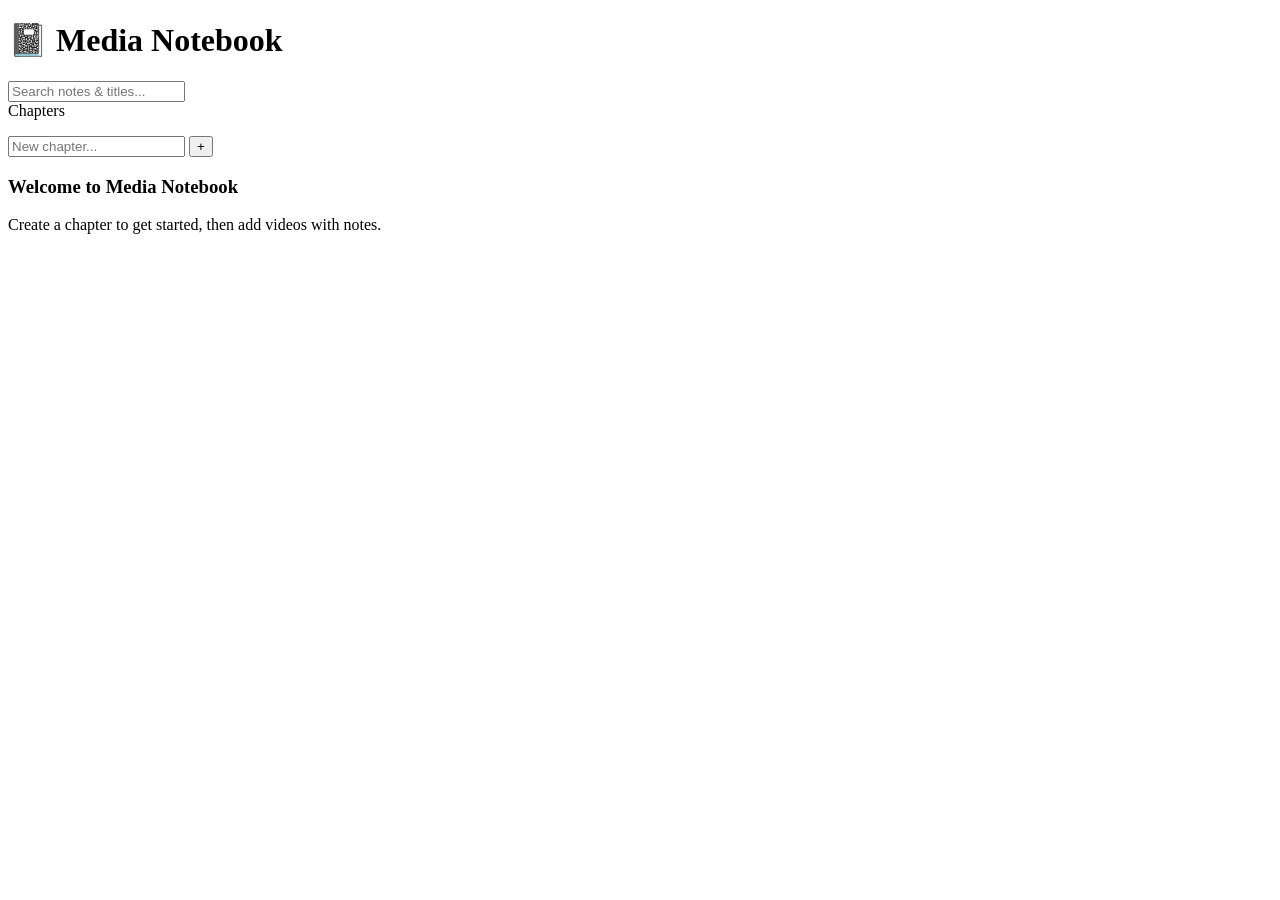
==== app/templates/index.html @ cbb8a798 "Initial commit: Digital Culture Notebook Personal media notebook web app for saving videos with rich" ====
<!DOCTYPE html>
<html lang="en">
<head>
    <meta charset="UTF-8">
    <meta name="viewport" content="width=device-width, initial-scale=1.0">
    <title>Media Notebook</title>
    <link rel="stylesheet" href="/static/css/style.css">
    <link href="https://cdn.quilljs.com/1.3.7/quill.snow.css" rel="stylesheet">
    <script src="https://cdn.quilljs.com/1.3.7/quill.min.js"></script>
</head>
<body>

<div id="sidebar">
    <h1>📓 Media Notebook</h1>

    <div id="search-box">
        <input type="text" id="search-input" placeholder="Search notes & titles...">
    </div>

    <div class="section-label">Chapters</div>
    <ul id="chapter-list"></ul>

    <div id="add-chapter-form">
        <input type="text" id="new-chapter-name" placeholder="New chapter...">
        <button onclick="addChapter()">+</button>
    </div>
</div>

<div id="main">
    <!-- Welcome state -->
    <div id="welcome">
        <div class="empty-state">
            <h3>Welcome to Media Notebook</h3>
            <p>Create a chapter to get started, then add videos with notes.</p>
        </div>
    </div>

    <!-- Chapter view -->
    <div id="chapter-view" style="display:none">
        <div id="toolbar">
            <h2 id="chapter-title"></h2>
            <div class="toolbar-actions">
                <button class="btn btn-secondary" onclick="exportChapter()">Export HTML</button>
            </div>
        </div>

        <div id="content">
            <!-- Chapter-level notes -->
            <div id="chapter-notes-section">
                <h3>Chapter Notes</h3>
                <div id="chapter-notes-editor"></div>
                <div class="save-row">
                    <button class="btn btn-primary" onclick="saveChapterNotes()">Save Notes</button>
                    <span id="chapter-notes-status" class="save-status"></span>
                </div>
            </div>

            <div id="add-entry-form">
                <h3>Add Entry</h3>
                <div class="form-row">
                    <input type="text" id="entry-url" placeholder="Paste video URL (YouTube, TikTok, Instagram)...">
                </div>
                <textarea id="entry-notes" placeholder="Initial notes (optional, you can edit later with rich text)..."></textarea>
                <div style="margin-top:12px">
                    <button class="btn btn-primary" id="add-entry-btn" onclick="addEntry()">Download &amp; Save</button>
                </div>
            </div>

            <div id="entries-list"></div>
        </div>
    </div>

    <!-- Search results -->
    <div id="search-results" class="search-results" style="display:none"></div>
</div>

<script src="/static/js/app.js"></script>
</body>
</html>
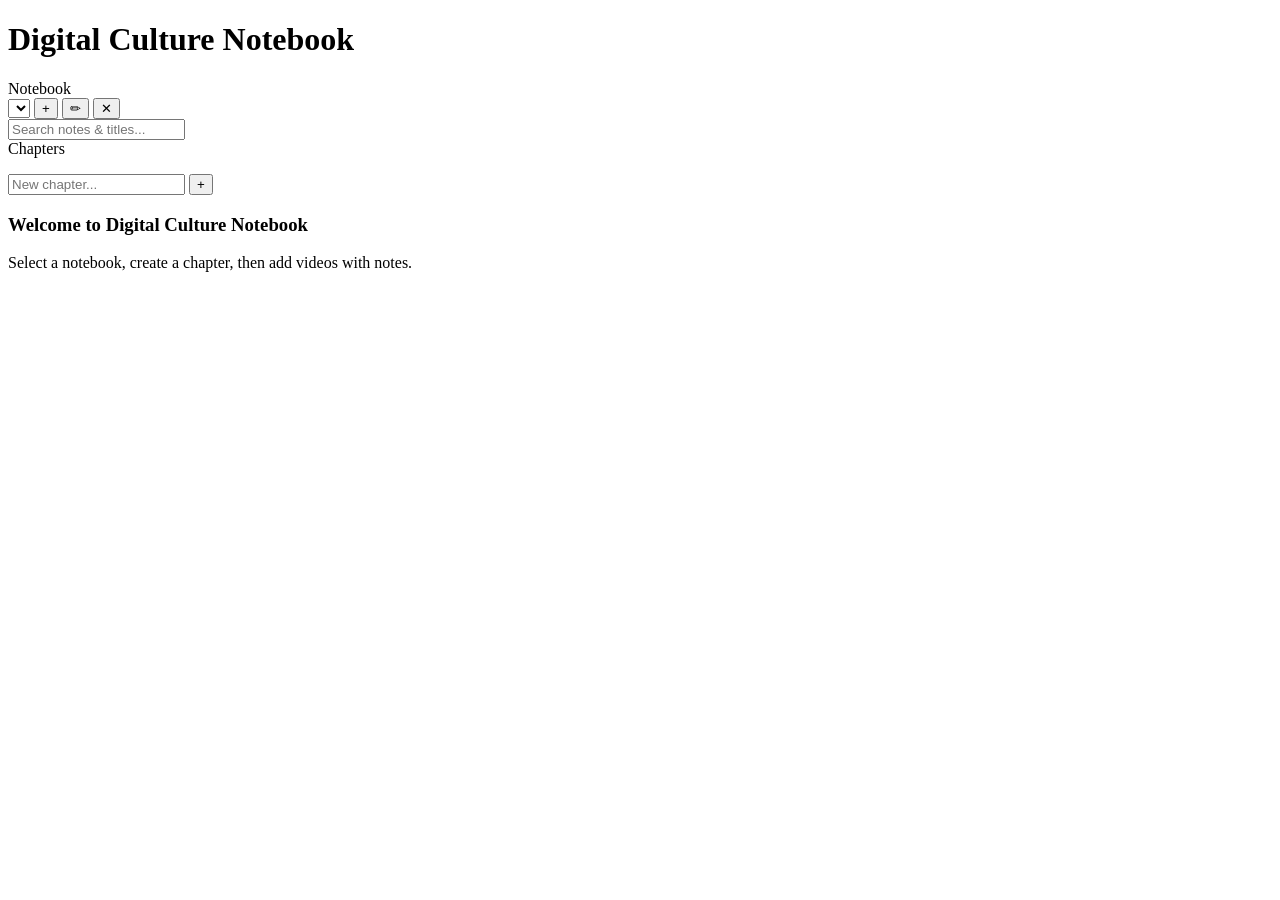
==== commit 03b66dc8: "Add notebooks, folder-based media storage, and screenshot - Add notebook management (create, rename," ====
--- a/app/templates/index.html
+++ b/app/templates/index.html
@@ -3,7 +3,7 @@
 <head>
     <meta charset="UTF-8">
     <meta name="viewport" content="width=device-width, initial-scale=1.0">
-    <title>Media Notebook</title>
+    <title>Digital Culture Notebook</title>
     <link rel="stylesheet" href="/static/css/style.css">
     <link href="https://cdn.quilljs.com/1.3.7/quill.snow.css" rel="stylesheet">
     <script src="https://cdn.quilljs.com/1.3.7/quill.min.js"></script>
@@ -11,7 +11,18 @@
 <body>
 
 <div id="sidebar">
-    <h1>📓 Media Notebook</h1>
+    <h1>Digital Culture Notebook</h1>
+
+    <!-- Notebook selector -->
+    <div id="notebook-selector">
+        <div class="section-label">Notebook</div>
+        <div id="notebook-bar">
+            <select id="notebook-dropdown"></select>
+            <button onclick="addNotebook()" title="New notebook">+</button>
+            <button onclick="renameNotebook()" title="Rename notebook">✏</button>
+            <button onclick="deleteNotebook()" title="Delete notebook">✕</button>
+        </div>
+    </div>
 
     <div id="search-box">
         <input type="text" id="search-input" placeholder="Search notes & titles...">
@@ -30,8 +41,8 @@
     <!-- Welcome state -->
     <div id="welcome">
         <div class="empty-state">
-            <h3>Welcome to Media Notebook</h3>
-            <p>Create a chapter to get started, then add videos with notes.</p>
+            <h3>Welcome to Digital Culture Notebook</h3>
+            <p>Select a notebook, create a chapter, then add videos with notes.</p>
         </div>
     </div>
 
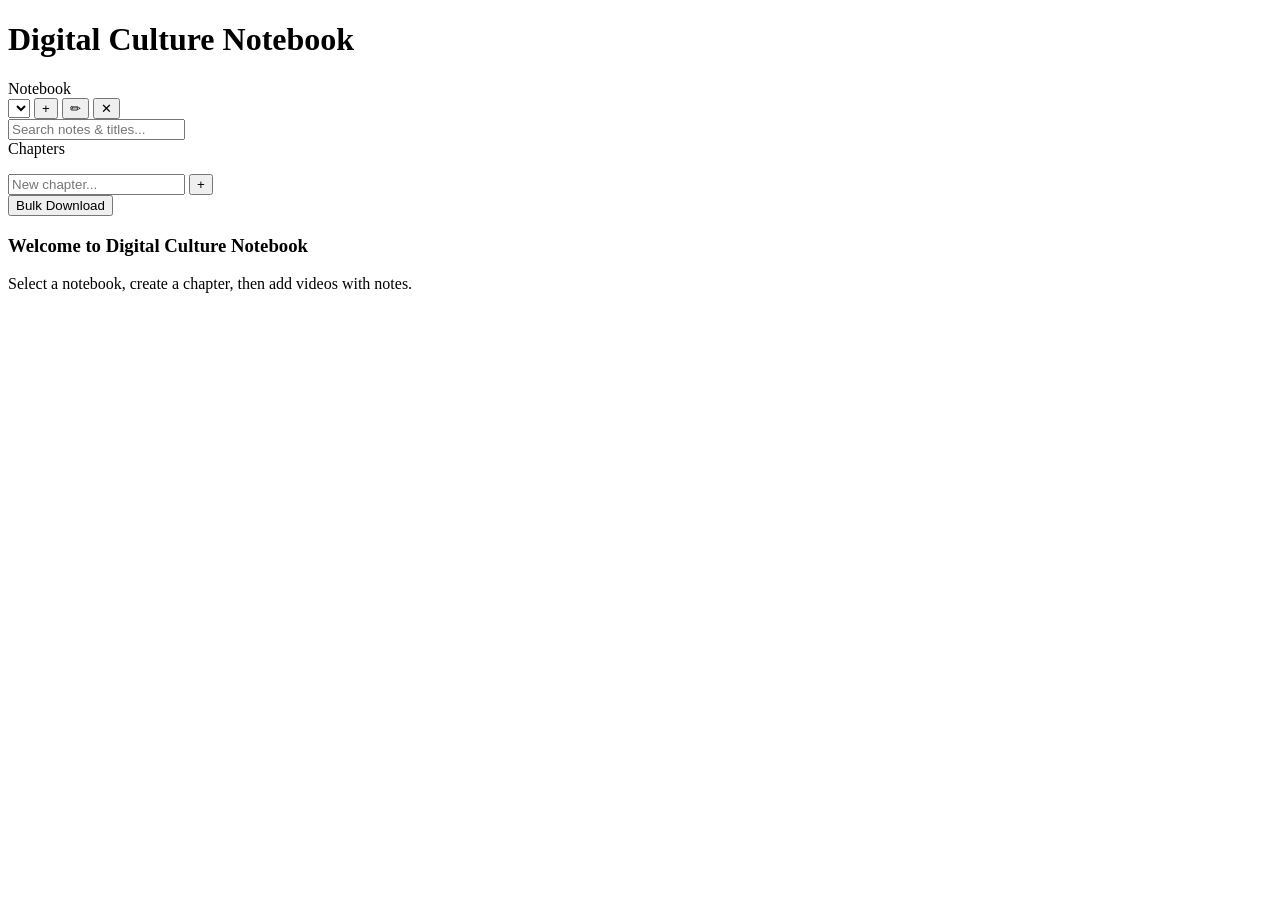
==== commit c507fddc: "Replace all popups with toast notifications, add clear search, timestamped transcripts - All alert()" ====
--- a/app/templates/index.html
+++ b/app/templates/index.html
@@ -35,6 +35,10 @@
         <input type="text" id="new-chapter-name" placeholder="New chapter...">
         <button onclick="addChapter()">+</button>
     </div>
+
+    <div id="sidebar-bulk">
+        <button class="btn-bulk" onclick="showBulkDownload()">Bulk Download</button>
+    </div>
 </div>
 
 <div id="main">
@@ -51,7 +55,8 @@
         <div id="toolbar">
             <h2 id="chapter-title"></h2>
             <div class="toolbar-actions">
-                <button class="btn btn-secondary" onclick="exportChapter()">Export HTML</button>
+                <button class="btn btn-secondary" id="transcribe-all-btn" onclick="transcribeAll()">Transcribe All</button>
+                <button class="btn btn-secondary" id="build-index-btn" onclick="buildChapterIndex()" title="Build a semantic search index from transcripts. Rebuild after adding new videos.">Build Index for RAG</button>
             </div>
         </div>
 
@@ -64,6 +69,19 @@
                     <button class="btn btn-primary" onclick="saveChapterNotes()">Save Notes</button>
                     <span id="chapter-notes-status" class="save-status"></span>
                 </div>
+            </div>
+
+            <!-- RAG Semantic Search -->
+            <div id="rag-search-section" style="display:none;background:#fff;border-radius:10px;padding:20px;margin-bottom:24px;box-shadow:0 1px 3px rgba(0,0,0,0.08);">
+                <h3 style="font-size:15px;margin-bottom:4px;">Semantic Search</h3>
+                <p style="font-size:11px;color:#999;margin-bottom:10px;">First click "Transcribe All" to generate transcripts, then click "Build Index for RAG" to create the search index. Rebuild after adding or transcribing new videos. Score ranges from 0 to 1 — closer to 1 = more semantically related. Above 0.3 is a strong match, 0.15–0.3 is related.</p>
+                <div style="display:flex;gap:8px;">
+                    <input type="text" id="rag-search-input" placeholder="Search by meaning... e.g. &quot;protest movements&quot;" style="flex:1;padding:10px 14px;border:1px solid #ddd;border-radius:6px;font-size:14px;outline:none;">
+                    <button class="btn btn-primary" id="rag-search-btn" onclick="ragSearch()">Search</button>
+                    <button class="btn btn-secondary" onclick="clearRagSearch()">Clear</button>
+                </div>
+                <div id="rag-search-status" style="font-size:12px;color:#888;margin-top:6px;"></div>
+                <div id="rag-search-results" style="margin-top:12px;"></div>
             </div>
 
             <div id="add-entry-form">
@@ -81,6 +99,57 @@
         </div>
     </div>
 
+    <!-- Bulk download view -->
+    <div id="bulk-view" style="display:none">
+        <div id="toolbar">
+            <h2>Bulk Download</h2>
+        </div>
+        <div id="content" style="overflow-y:auto; flex:1; padding:24px;">
+            <div id="add-entry-form">
+                <h3>Download Videos to a Folder</h3>
+                <div class="form-row">
+                    <input type="text" id="bulk-folder" placeholder="Folder name (e.g. 'TikTok March 2026')">
+                </div>
+                <textarea id="bulk-urls" rows="8" placeholder="Paste video URLs here, one per line..."></textarea>
+                <div style="margin-top:12px; display:flex; gap:12px; align-items:center; flex-wrap:wrap;">
+                    <label style="font-size:13px; color:#666; display:flex; align-items:center; gap:6px;">
+                        <input type="checkbox" id="bulk-transcribe"> Transcribe after download
+                    </label>
+                </div>
+                <div style="margin-top:12px">
+                    <button class="btn btn-primary" id="bulk-download-btn" onclick="startBulkDownload()">Download All</button>
+                </div>
+                <div id="bulk-progress" style="margin-top:16px; font-size:13px; color:#666;"></div>
+            </div>
+
+            <!-- Existing bulk folders -->
+            <div id="bulk-folders-section" style="margin-top:24px;">
+                <h3 style="margin-bottom:12px; font-size:15px;">Downloaded Folders</h3>
+                <div id="bulk-folders-list"></div>
+            </div>
+
+            <!-- Folder contents viewer -->
+            <div id="bulk-folder-contents" style="display:none; margin-top:24px;">
+                <h3 id="bulk-folder-title" style="margin-bottom:12px; font-size:15px;"></h3>
+                <div style="margin-bottom:12px;display:flex;gap:8px;flex-wrap:wrap;">
+                    <button class="btn btn-secondary" onclick="transcribeAllBulk()">Transcribe All</button>
+                    <button class="btn btn-secondary" id="bulk-build-index-btn" onclick="buildBulkIndex()">Build Index for RAG</button>
+                </div>
+                <!-- Bulk RAG Search -->
+                <div id="bulk-rag-section" style="display:none;background:#f9f9f9;border-radius:8px;padding:14px;margin-bottom:12px;">
+                    <div style="display:flex;gap:8px;">
+                        <input type="text" id="bulk-rag-input" placeholder="Semantic search..." style="flex:1;padding:8px 12px;border:1px solid #ddd;border-radius:6px;font-size:13px;outline:none;">
+                        <button class="btn btn-primary" onclick="ragSearchBulk()">Search</button>
+                        <button class="btn btn-secondary" onclick="clearBulkRagSearch()">Clear</button>
+                    </div>
+                    <div id="bulk-rag-status" style="font-size:12px;color:#888;margin-top:4px;"></div>
+                    <div id="bulk-rag-results" style="margin-top:8px;"></div>
+                </div>
+                <div id="bulk-videos-list"></div>
+            </div>
+        </div>
+    </div>
+
     <!-- Search results -->
     <div id="search-results" class="search-results" style="display:none"></div>
 </div>
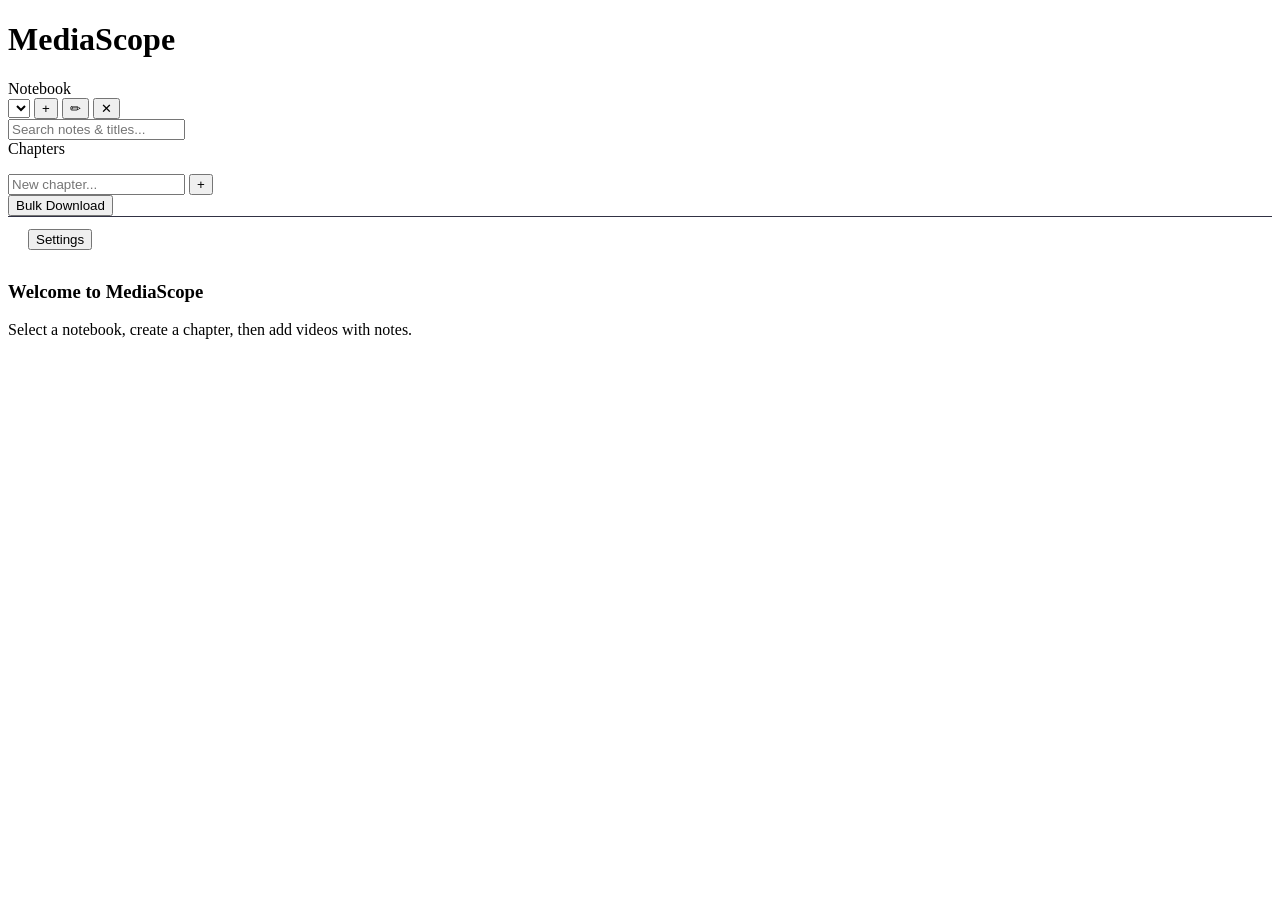
==== commit ded08fa2: "Rename to MediaScope - All UI references updated from "Digital Culture Notebook" to "MediaScope" - R" ====
--- a/app/templates/index.html
+++ b/app/templates/index.html
@@ -3,7 +3,7 @@
 <head>
     <meta charset="UTF-8">
     <meta name="viewport" content="width=device-width, initial-scale=1.0">
-    <title>Digital Culture Notebook</title>
+    <title>MediaScope</title>
     <link rel="stylesheet" href="/static/css/style.css">
     <link href="https://cdn.quilljs.com/1.3.7/quill.snow.css" rel="stylesheet">
     <script src="https://cdn.quilljs.com/1.3.7/quill.min.js"></script>
@@ -11,7 +11,7 @@
 <body>
 
 <div id="sidebar">
-    <h1>Digital Culture Notebook</h1>
+    <h1>MediaScope</h1>
 
     <!-- Notebook selector -->
     <div id="notebook-selector">
@@ -39,13 +39,17 @@
     <div id="sidebar-bulk">
         <button class="btn-bulk" onclick="showBulkDownload()">Bulk Download</button>
     </div>
+
+    <div id="sidebar-settings" style="padding:12px 20px;border-top:1px solid #313244;">
+        <button class="btn-bulk" onclick="showSettings()">Settings</button>
+    </div>
 </div>
 
 <div id="main">
     <!-- Welcome state -->
     <div id="welcome">
         <div class="empty-state">
-            <h3>Welcome to Digital Culture Notebook</h3>
+            <h3>Welcome to MediaScope</h3>
             <p>Select a notebook, create a chapter, then add videos with notes.</p>
         </div>
     </div>
@@ -75,6 +79,12 @@
             <div id="rag-search-section" style="display:none;background:#fff;border-radius:10px;padding:20px;margin-bottom:24px;box-shadow:0 1px 3px rgba(0,0,0,0.08);">
                 <h3 style="font-size:15px;margin-bottom:4px;">Semantic Search</h3>
                 <p style="font-size:11px;color:#999;margin-bottom:10px;">First click "Transcribe All" to generate transcripts, then click "Build Index for RAG" to create the search index. Rebuild after adding or transcribing new videos. Score ranges from 0 to 1 — closer to 1 = more semantically related. Above 0.3 is a strong match, 0.15–0.3 is related.</p>
+                <div style="margin-bottom:8px;">
+                    <label style="font-size:12px;color:#666;">Search index:</label>
+                    <select id="rag-index-select" style="padding:6px 10px;border:1px solid #ddd;border-radius:6px;font-size:13px;outline:none;width:100%;" onchange="onRagIndexChange()">
+                        <option value="">Current chapter</option>
+                    </select>
+                </div>
                 <div style="display:flex;gap:8px;">
                     <input type="text" id="rag-search-input" placeholder="Search by meaning... e.g. &quot;protest movements&quot;" style="flex:1;padding:10px 14px;border:1px solid #ddd;border-radius:6px;font-size:14px;outline:none;">
                     <button class="btn btn-primary" id="rag-search-btn" onclick="ragSearch()">Search</button>
@@ -150,6 +160,37 @@
         </div>
     </div>
 
+    <!-- Settings view -->
+    <div id="settings-view" style="display:none">
+        <div id="toolbar">
+            <h2>Settings</h2>
+        </div>
+        <div id="content" style="overflow-y:auto; flex:1; padding:24px;">
+            <div id="add-entry-form">
+                <h3>Cloud API Key</h3>
+                <p style="font-size:13px;color:#666;margin-bottom:12px;">
+                    Enter your API key to unlock cloud features: faster GPU transcription, auto-tagging, translation, and comment scraping.
+                    <a href="https://artificialnouveau.com/media-notebook/" target="_blank" style="color:#7c3aed;">Get a key</a>
+                </p>
+                <div class="form-row">
+                    <input type="text" id="cloud-api-key" placeholder="dcn_..." style="font-family:monospace;">
+                </div>
+                <div style="margin-top:12px;display:flex;gap:8px;">
+                    <button class="btn btn-primary" onclick="saveCloudKey()">Save Key</button>
+                    <button class="btn btn-secondary" onclick="clearCloudKey()">Remove Key</button>
+                </div>
+                <div id="cloud-key-status" style="margin-top:12px;font-size:13px;"></div>
+            </div>
+
+            <div id="add-entry-form" style="margin-top:24px;">
+                <h3>Cloud Status</h3>
+                <div id="cloud-status-info" style="font-size:13px;color:#666;">
+                    No cloud API key configured. Using local processing only.
+                </div>
+            </div>
+        </div>
+    </div>
+
     <!-- Search results -->
     <div id="search-results" class="search-results" style="display:none"></div>
 </div>
